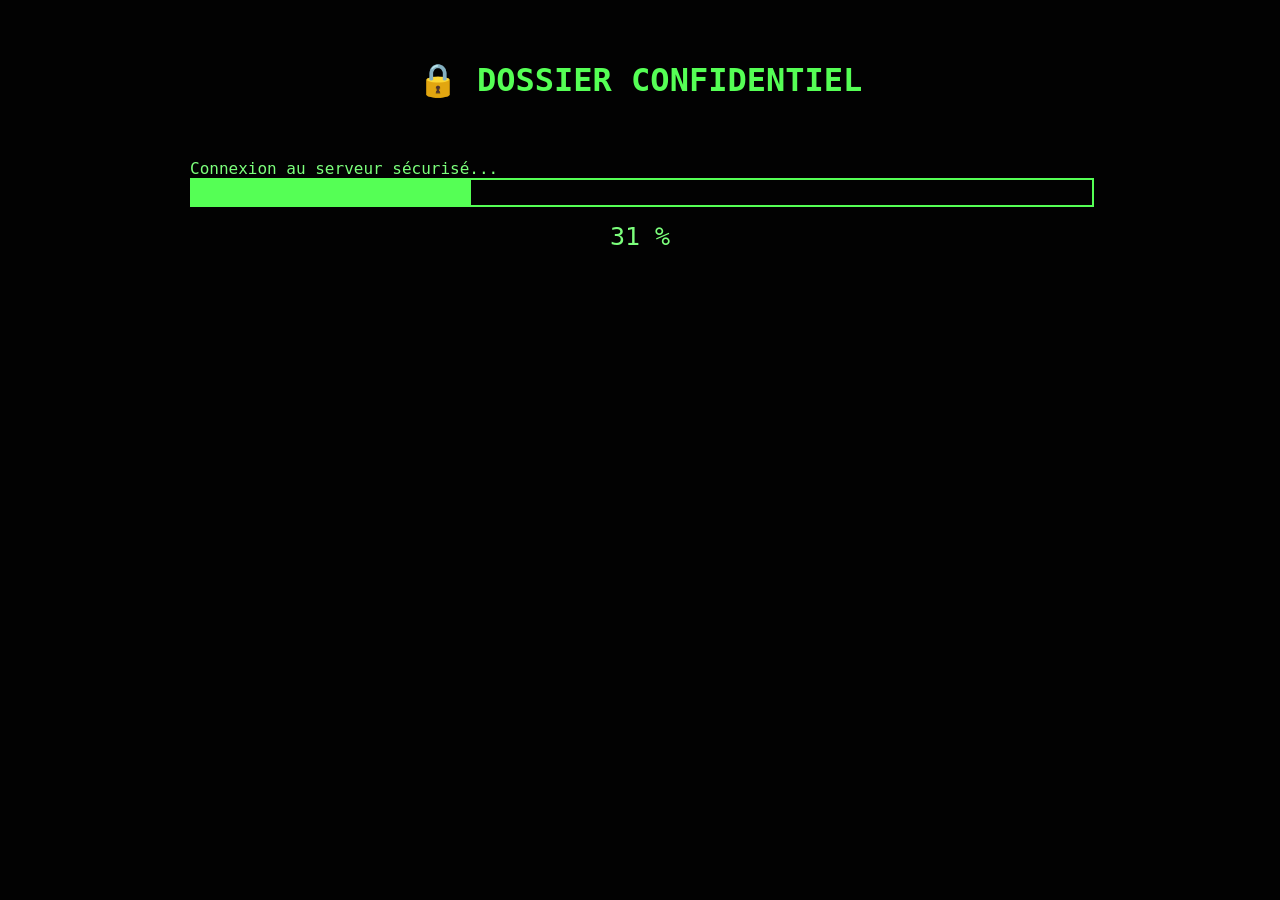
==== index.html @ c4243ed0 "Rename page/index.html to index.html" ====
<!DOCTYPE html>
<html lang="fr">
<head>

<meta charset="UTF-8">
<meta name="viewport" content="width=device-width, initial-scale=1">

<title>Dossier confidentiel</title>

<style>

body{
    margin:0;
    background:#020202;
    color:#7CFF7C;
    font-family:Consolas, monospace;
    overflow:hidden;
}

#container{
    width:90%;
    max-width:900px;
    margin:auto;
    padding-top:40px;
}

h1{
    text-align:center;
    color:#55ff55;
}

#progressBox{

    margin-top:60px;

}

.bar{
    width:100%;
    height:25px;
    border:2px solid #55ff55;
}

#fill{

    width:0%;
    height:100%;
    background:#55ff55;

}

#percent{

    margin-top:15px;
    text-align:center;
    font-size:25px;

}

#content{

display:none;
animation:fade 2s;

}

#key{

display:block;
margin:30px auto;
width:180px;

filter:drop-shadow(0px 0px 15px yellow);

animation:pulse 2s infinite;

}

#text{

font-size:22px;
line-height:1.7;
white-space:pre-wrap;

}

@keyframes pulse{

50%{
transform:scale(1.08);
}

}

@keyframes fade{

from{opacity:0;}
to{opacity:1;}

}

.cursor{

display:inline-block;
width:10px;
background:#7CFF7C;
animation:blink .7s infinite;

}

@keyframes blink{
50%{
opacity:0;
}
}

</style>

</head>

<body>

<div id="container">

<h1>🔒 DOSSIER CONFIDENTIEL</h1>

<div id="progressBox">

<div>Connexion au serveur sécurisé...</div>

<div class="bar">
<div id="fill"></div>
</div>

<div id="percent">0 %</div>

</div>

<div id="content">

<h1>MISSION VALIDÉE</h1>

<p style="text-align:center;font-size:24px;">
🎉 Trop fort !
<br><br>
Dernière ligne droite pour délivrer le monde.
<br>
<strong>Retenez bien ce dernier symbole.</strong>
</p>

<img src="cle.png" id="key">

<div id="text"></div>

</div>

</div>

<script>

let i=0;

const fill=document.getElementById("fill");
const percent=document.getElementById("percent");

const timer=setInterval(function(){

i++;

fill.style.width=i+"%";

percent.innerHTML=i+" %";

if(i>=100){

clearInterval(timer);

document.getElementById("progressBox").style.display="none";

document.getElementById("content").style.display="block";

typeWriter();

}

},35);

const texte=`📜 Message retrouvé

Michel Garausud avait assuré ses arrières.
Bien implanté dans la filière agricole,
il comptait parmi ses proches un célèbre assureur.

Je les ai vus ensemble ce fameux soir de Noël.

Je suis certain qu'ils étaient de mèche.

Ils étaient plongés dans le noir…
et pourtant les formules jaillissaient des murs
comme en plein jour.

Je suis convaincu qu'elles y sont encore.

À vous de les révéler le plus vite possible.

Sous ce soleil et ses UV,
invoquez la lune et la nuit…

Qui sait ce qui apparaîtra ?`;

let n=0;

function typeWriter(){

if(n<texte.length){

document.getElementById("text").innerHTML=
texte.substring(0,n)+"<span class='cursor'></span>";

n++;

setTimeout(typeWriter,28);

}
else{

document.getElementById("text").innerHTML=texte;

}

}

</script>

</body>
</html>
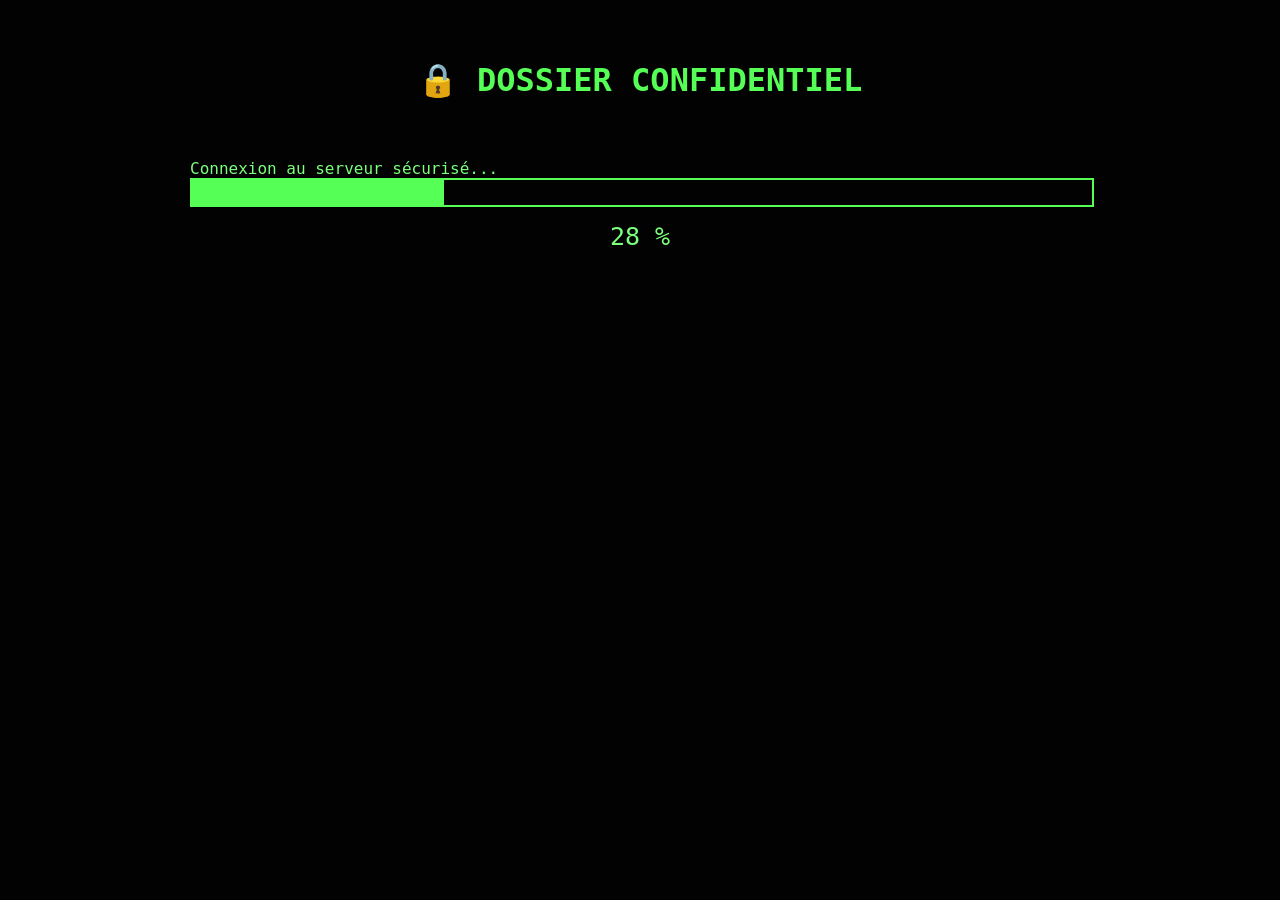
==== commit 50ff9850: "Add files via upload" ====
--- a/index.html
+++ b/index.html
@@ -1,236 +1,55 @@
-<!DOCTYPE html>
-<html lang="fr">
-<head>
-
-<meta charset="UTF-8">
-<meta name="viewport" content="width=device-width, initial-scale=1">
-
-<title>Dossier confidentiel</title>
-
-<style>
-
-body{
-    margin:0;
-    background:#020202;
-    color:#7CFF7C;
-    font-family:Consolas, monospace;
-    overflow:hidden;
-}
-
-#container{
-    width:90%;
-    max-width:900px;
-    margin:auto;
-    padding-top:40px;
-}
-
-h1{
-    text-align:center;
-    color:#55ff55;
-}
-
-#progressBox{
-
-    margin-top:60px;
-
-}
-
-.bar{
-    width:100%;
-    height:25px;
-    border:2px solid #55ff55;
-}
-
-#fill{
-
-    width:0%;
-    height:100%;
-    background:#55ff55;
-
-}
-
-#percent{
-
-    margin-top:15px;
-    text-align:center;
-    font-size:25px;
-
-}
-
-#content{
-
-display:none;
-animation:fade 2s;
-
-}
-
-#key{
-
-display:block;
-margin:30px auto;
-width:180px;
-
-filter:drop-shadow(0px 0px 15px yellow);
-
-animation:pulse 2s infinite;
-
-}
-
-#text{
-
-font-size:22px;
-line-height:1.7;
-white-space:pre-wrap;
-
-}
-
-@keyframes pulse{
-
-50%{
-transform:scale(1.08);
-}
-
-}
-
-@keyframes fade{
-
-from{opacity:0;}
-to{opacity:1;}
-
-}
-
-.cursor{
-
-display:inline-block;
-width:10px;
-background:#7CFF7C;
-animation:blink .7s infinite;
-
-}
-
-@keyframes blink{
-50%{
-opacity:0;
-}
-}
-
-</style>
-
-</head>
-
-<body>
-
-<div id="container">
-
-<h1>🔒 DOSSIER CONFIDENTIEL</h1>
-
-<div id="progressBox">
-
-<div>Connexion au serveur sécurisé...</div>
-
-<div class="bar">
-<div id="fill"></div>
-</div>
-
-<div id="percent">0 %</div>
-
-</div>
-
-<div id="content">
-
-<h1>MISSION VALIDÉE</h1>
-
-<p style="text-align:center;font-size:24px;">
-🎉 Trop fort !
-<br><br>
-Dernière ligne droite pour délivrer le monde.
-<br>
-<strong>Retenez bien ce dernier symbole.</strong>
-</p>
-
-<img src="cle.png" id="key">
-
-<div id="text"></div>
-
-</div>
-
-</div>
-
-<script>
-
-let i=0;
-
-const fill=document.getElementById("fill");
-const percent=document.getElementById("percent");
-
-const timer=setInterval(function(){
-
-i++;
-
-fill.style.width=i+"%";
-
-percent.innerHTML=i+" %";
-
-if(i>=100){
-
-clearInterval(timer);
-
-document.getElementById("progressBox").style.display="none";
-
-document.getElementById("content").style.display="block";
-
-typeWriter();
-
-}
-
-},35);
-
-const texte=`📜 Message retrouvé
-
-Michel Garausud avait assuré ses arrières.
-Bien implanté dans la filière agricole,
-il comptait parmi ses proches un célèbre assureur.
-
-Je les ai vus ensemble ce fameux soir de Noël.
-
-Je suis certain qu'ils étaient de mèche.
-
-Ils étaient plongés dans le noir…
-et pourtant les formules jaillissaient des murs
-comme en plein jour.
-
-Je suis convaincu qu'elles y sont encore.
-
-À vous de les révéler le plus vite possible.
-
-Sous ce soleil et ses UV,
-invoquez la lune et la nuit…
-
-Qui sait ce qui apparaîtra ?`;
-
-let n=0;
-
-function typeWriter(){
-
-if(n<texte.length){
-
-document.getElementById("text").innerHTML=
-texte.substring(0,n)+"<span class='cursor'></span>";
-
-n++;
-
-setTimeout(typeWriter,28);
-
-}
-else{
-
-document.getElementById("text").innerHTML=texte;
-
-}
-
-}
-
-</script>
-
-</body>
-</html>
+<!DOCTYPE html>
+<html lang="fr">
+<head>
+
+<meta charset="UTF-8">
+<meta name="viewport" content="width=device-width, initial-scale=1">
+
+<title>Dossier confidentiel</title>
+
+<link rel="stylesheet" href="style.css">
+
+</head>
+
+<body>
+
+<div id="container">
+
+<h1>🔒 DOSSIER CONFIDENTIEL</h1>
+
+<div id="progressBox">
+
+<div>Connexion au serveur sécurisé...</div>
+
+<div class="bar">
+<div id="fill"></div>
+</div>
+
+<div id="percent">0 %</div>
+
+</div>
+
+<div id="content">
+
+<h1>MISSION VALIDÉE</h1>
+
+<p style="text-align:center;font-size:24px;">
+🎉 Trop fort !
+<br><br>
+Dernière ligne droite pour délivrer le monde.
+<br>
+<strong>Retenez bien ce dernier symbole.</strong>
+</p>
+
+<img src="cle.png" id="key">
+
+<div id="text"></div>
+
+</div>
+
+</div>
+
+<script src="script.js"></script>
+
+</body>
+</html>
--- a/style.css
+++ b/style.css
@@ -0,0 +1,93 @@
+@keyframes pulse {
+  50% {
+    transform: scale(1.08);
+  }
+}
+@keyframes fade {
+  from {
+    opacity: 0;
+  }
+  to {
+    opacity: 1;
+  }
+}
+@keyframes blink {
+  50% {
+    opacity: 0;
+  }
+}
+html, body {
+  height: 100%;
+}
+
+body {
+  margin: 0;
+  background: #020202;
+  color: #7CFF7C;
+  font-family: Consolas, monospace;
+  overflow-y: auto;
+  overflow-x: hidden;
+}
+
+#container {
+  width: 90%;
+  max-width: 900px;
+  margin: auto;
+  padding-top: 40px;
+  padding-bottom: 60px;
+}
+
+h1 {
+  text-align: center;
+  color: #55ff55;
+}
+
+#progressBox {
+  margin-top: 60px;
+}
+
+.bar {
+  width: 100%;
+  height: 25px;
+  border: 2px solid #55ff55;
+}
+
+#fill {
+  width: 0%;
+  height: 100%;
+  background: #55ff55;
+}
+
+#percent {
+  margin-top: 15px;
+  text-align: center;
+  font-size: 25px;
+}
+
+#content {
+  display: none;
+  animation: fade 2s;
+}
+
+#key {
+  display: block;
+  margin: 30px auto;
+  width: 180px;
+  filter: drop-shadow(0px 0px 15px yellow);
+  animation: pulse 2s infinite;
+}
+
+#text {
+  font-size: 22px;
+  line-height: 1.7;
+  white-space: pre-wrap;
+}
+
+.cursor {
+  display: inline-block;
+  width: 10px;
+  background: #7CFF7C;
+  animation: blink 0.7s infinite;
+}
+
+/*# sourceMappingURL=style.css.map */
